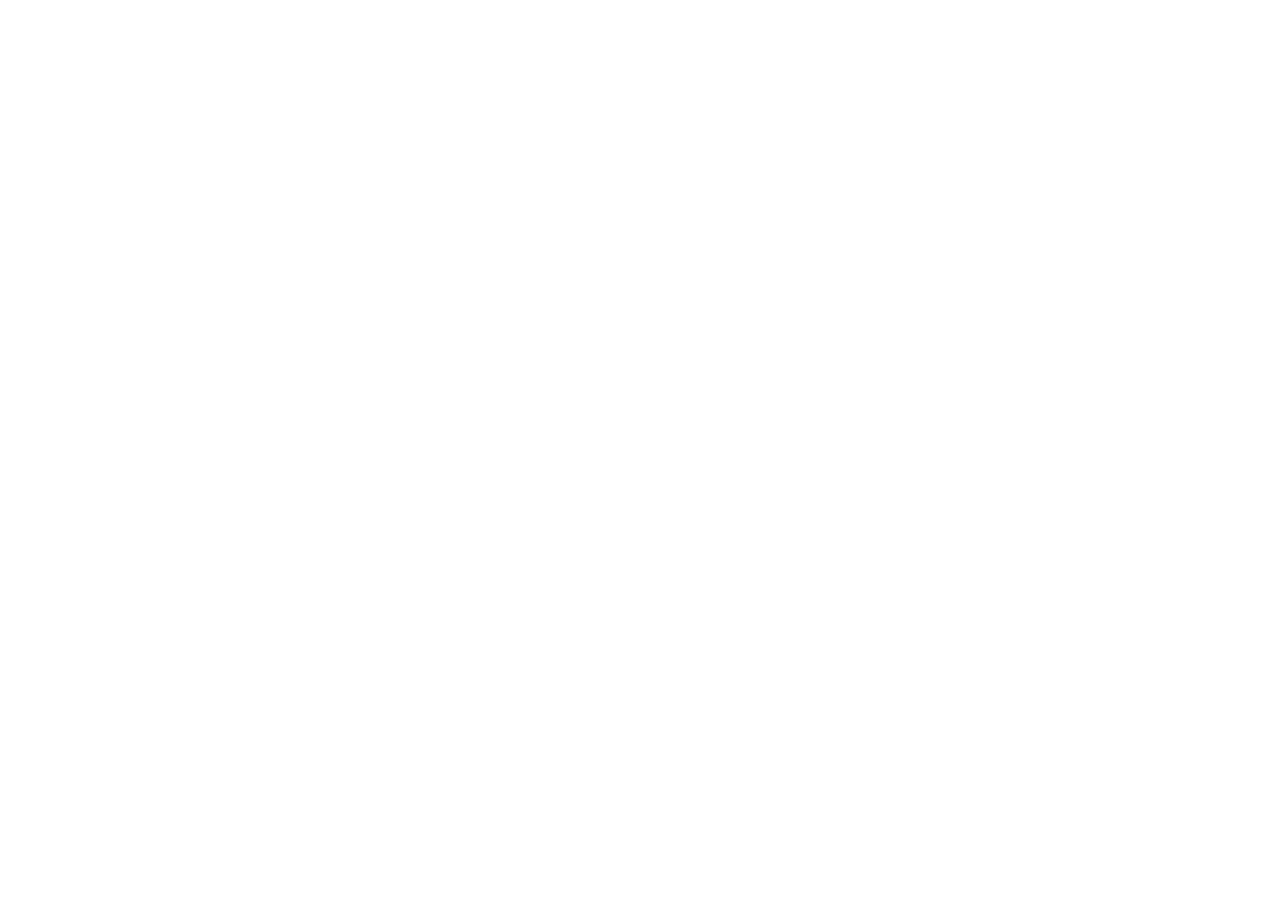
==== pages/about.html @ f8e35a88 "pages added" ====
<!DOCTYPE html>
<html lang="en">
<head>
    <meta charset="UTF-8">
    <meta http-equiv="X-UA-Compatible" content="IE=edge">
    <meta name="viewport" content="width=device-width, initial-scale=1.0">
    <title>Document</title>
</head>
<body>
    
</body>
</html>
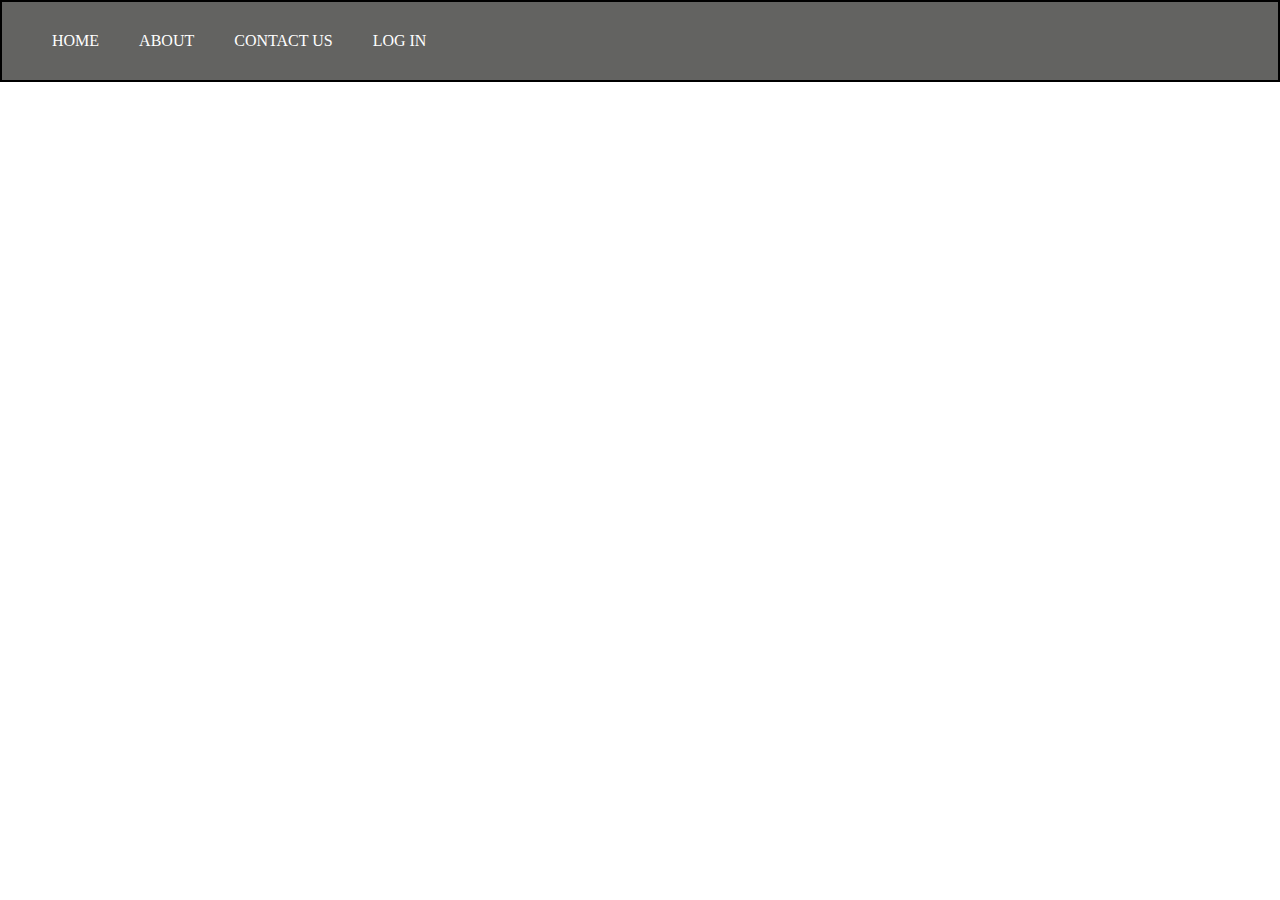
==== commit d6d81496: "navbar links to eavery pages" ====
--- a/pages/about.html
+++ b/pages/about.html
@@ -5,8 +5,17 @@
     <meta http-equiv="X-UA-Compatible" content="IE=edge">
     <meta name="viewport" content="width=device-width, initial-scale=1.0">
     <title>Document</title>
+    <link rel="stylesheet" href="./../style/style.css">
 </head>
 <body>
-    
+     <div class="navbar">
+
+        <img src="/img/salad.png" alt="" class="navbar-logo-img">
+        <div class="navbar-pages"><a href="./pages/home.html" class="navbar-pages-tags">HOME</a></div>
+        <div class="navbar-pages"><a href="./pages/about.html" class="navbar-pages-tags">ABOUT</a> </div>
+        <div class="navbar-pages"><a href="./pages/contact.html" class="navbar-pages-tags">CONTACT US</a></div>
+        <div class="navbar-pages"><a href="./pages/log-in.html" class="navbar-pages-tags">LOG IN</a> </div>
+
+    </div>
 </body>
 </html>--- a/style/style.css
+++ b/style/style.css
@@ -0,0 +1,144 @@
+body {
+    margin: 0;
+    padding: 0;
+    background: url(/img/food-back-img.jpg);
+    /* for img fit  */
+    background-size: cover;
+
+
+}
+
+.navbar {
+    display: flex;
+    background-color: rgb(3 4 0 / 62%);
+    border: 2px solid black;
+    padding: 10px;
+    align-items: center;
+    position: sticky;
+    top: 0px;
+
+}
+
+.navbar-logo-img {
+    height: 55px;
+    padding-left: 20px;
+
+
+}
+
+.navbar-pages {
+    text-align: center;
+    margin: 20px;
+    text-align: center;
+}
+
+.navbar-pages-tags {
+    text-decoration: none;
+    color: white;
+    text-shadow: 0px 0px 1px 1px gray;
+}
+
+.web-name-container {
+    display: flex;
+    flex-direction: row-reverse;
+    align-items: center;
+
+}
+
+.web-name-title {
+    margin: 20px 0px;
+    font-size: 55px;
+    text-shadow: 5px 2px 7px #20201e;
+    color: #ffa525;
+}
+
+.micky-img-png {
+    height: 102px;
+    margin: 20px 15px;
+    padding-right: 100px;
+    /* png img border shadows */
+    filter: drop-shadow(5px 5px 4px #ffa525);
+
+}
+
+.city-input-container {
+    display: flex;
+}
+
+.city-input-container-ttile {
+    font-size: 37px;
+    margin-top: 4px;
+    margin-left: 539px;
+    text-shadow: 5px 2px 7px #000000;
+    color: white;
+}
+
+.select-container {
+    display: flex;
+    background-color: #ffa525;
+    position: relative;
+}
+
+.city-select-container {
+    position: absolute;
+    left: 561px;
+    padding: 12px;
+    font-size: 15px;
+    border: 2px solid #ffa525;
+    background-color: #cdcdcd;
+    font-weight: bold;
+    color: #0d0b0c;
+    border-radius: 10px;
+}
+
+.city-select-options {
+    font-size: 15px;
+    border: 2px solid #ffa525;
+    background-color: #cdcdcd;
+    font-weight: bold;
+    color: #0d0b0c;
+    border-radius: 10px;
+
+}
+
+.input-container {
+    position: absolute;
+    left: 730px;
+    padding: 12px;
+    font-size: 15px;
+    border: 2px solid #ffa525;
+    background-color: #cdcdcd;
+    font-weight: bold;
+    color: #000000;
+    border-radius: 10px;
+    width: 356px;
+}
+
+.explor-container {
+    display: block;
+}
+
+.explor-img {
+    height: 260px;
+    margin-left: 943px;
+    margin-top: 62px
+}
+
+.explore-btn {
+    position: absolute;
+    top: 411px;
+    right: 354px;
+    text-decoration: none;
+    border: 5px solid white;
+    padding: 9px;
+    font-size: 30px;
+    color: #cdcdcd;
+}
+
+.explore-btn:hover {
+    background-color: rgba(128, 128, 128, 0.457);
+    color: #efa24a;
+    font-weight: 100;
+    
+}
+
